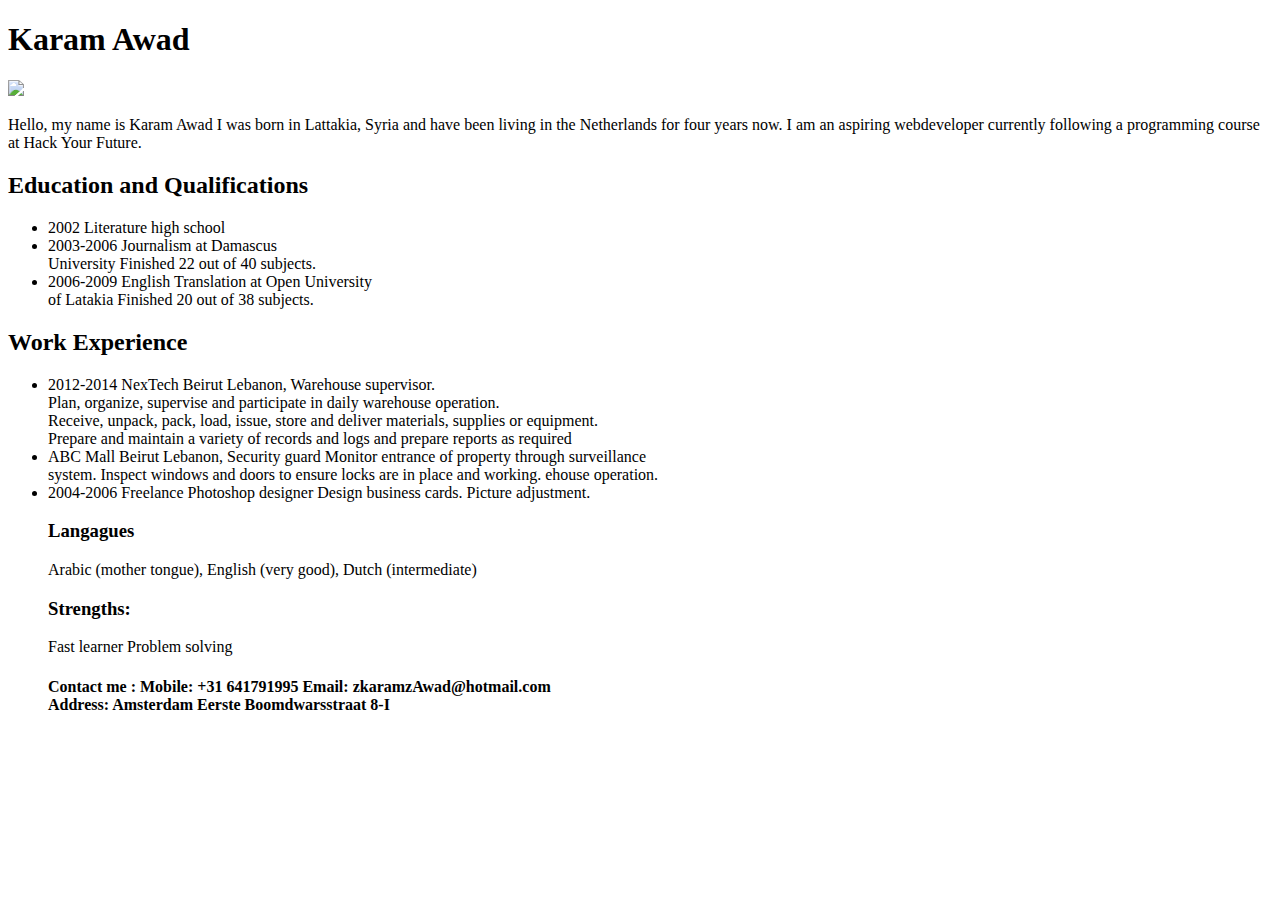
==== week1/week1.html @ 2b6f9f0e "creat a week2 folder" ====
<!DOCTYPE html>
<html lang="en">
<head>
 
    <link rel="stylesheet" href="css.css">
    <meta charset="UTF-8">
    <meta name="viewport" content="width=device-width, initial-scale=1.0">
    <meta http-equiv="X-UA-Compatible" content="ie=edge">
    <title>Digital Resume</title>

</head>
<body>
    <div id="all">
      <div id="naam">
    <h1>Karam Awad</h1>
        </div>
    <div class="inline">
  
   <img src="https://i.ibb.co/wMZ00QW/qaws.jpg">
    <p id="me"><span id="first">H</span>ello, my name is Karam Awad 
        I was born in Lattakia, Syria and have been living in the Netherlands for four years now. 
        I am an aspiring webdeveloper currently following a programming course at Hack Your Future.
    </p>
    </div>
   <div id="border">
    <h2> Education and Qualifications</h2>
  <ul>
 
      <li>2002		Literature high school  </li>
    <li>2003-2006	Journalism at Damascus</br> University 
        Finished 22 out of 40 subjects.


    </li>
  <li>2006-2009	English Translation at Open University </br>of Latakia
        Finished 20 out of 38 subjects.
</li>
  </ul>
<h2>Work Experience </h2>
<ul>
 <li>2012-2014	NexTech Beirut Lebanon, Warehouse supervisor.</br>
Plan, organize, supervise and participate in daily warehouse operation.</br>
Receive, unpack, pack, load, issue, store and deliver materials, supplies or equipment.</br>
Prepare and maintain a variety of records and logs and prepare reports as required

  </li>
  
<li>ABC Mall Beirut Lebanon, Security guard
Monitor entrance of property through surveillance</br> system.
Inspect windows and doors to ensure locks are in place and working.
ehouse operation.

  </li>
  <li>2004-2006       Freelance Photoshop designer
Design business cards.
    Picture adjustment.</li>
<h3>
                            
Langagues
  </h3>
Arabic (mother tongue), English (very good), Dutch (intermediate)

<h3>Strengths:</h3>
Fast learner
Problem solving 
<h4> Contact me : Mobile: +31 641791995 
Email: zkaramzAwad@hotmail.com <br>
Address: Amsterdam  Eerste Boomdwarsstraat 8-I
</h4>

</div>
    </div>
</body>
</html>
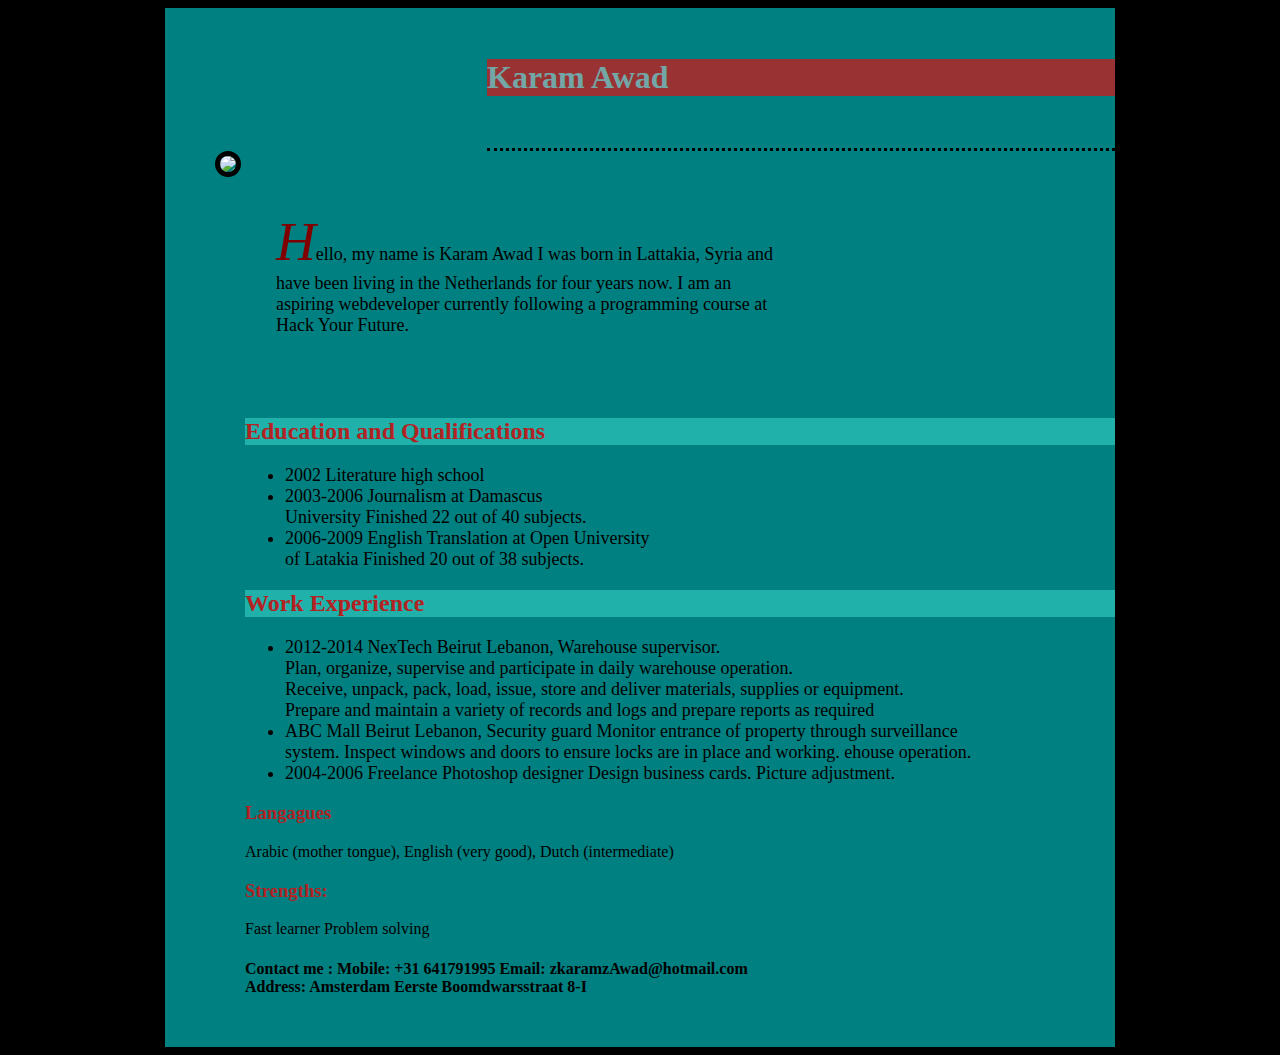
==== commit d7b9a18a: "chang html and text" ====
--- a/week1/week1.html
+++ b/week1/week1.html
@@ -2,7 +2,7 @@
 <html lang="en">
 <head>
  
-    <link rel="stylesheet" href="css.css">
+    <link rel="stylesheet" href="week1.css">
     <meta charset="UTF-8">
     <meta name="viewport" content="width=device-width, initial-scale=1.0">
     <meta http-equiv="X-UA-Compatible" content="ie=edge">
@@ -11,19 +11,19 @@
 </head>
 <body>
     <div id="all">
-      <div id="naam">
+      <header>
     <h1>Karam Awad</h1>
-        </div>
+      </header>
     <div class="inline">
   
    <img src="https://i.ibb.co/wMZ00QW/qaws.jpg">
-    <p id="me"><span id="first">H</span>ello, my name is Karam Awad 
+    <p id="me"><span class="first">H</span>ello, my name is Karam Awad 
         I was born in Lattakia, Syria and have been living in the Netherlands for four years now. 
         I am an aspiring webdeveloper currently following a programming course at Hack Your Future.
     </p>
     </div>
    <div id="border">
-    <h2> Education and Qualifications</h2>
+   <section> <h2> Education and Qualifications</h2>
   <ul>
  
       <li>2002		Literature high school  </li>
@@ -35,7 +35,8 @@
   <li>2006-2009	English Translation at Open University </br>of Latakia
         Finished 20 out of 38 subjects.
 </li>
-  </ul>
+  </ul> </section>
+  <article>
 <h2>Work Experience </h2>
 <ul>
  <li>2012-2014	NexTech Beirut Lebanon, Warehouse supervisor.</br>
@@ -54,6 +55,7 @@
   <li>2004-2006       Freelance Photoshop designer
 Design business cards.
     Picture adjustment.</li>
+  </article>
 <h3>
                             
 Langagues
@@ -63,12 +65,12 @@
 <h3>Strengths:</h3>
 Fast learner
 Problem solving 
+<footer>
 <h4> Contact me : Mobile: +31 641791995 
 Email: zkaramzAwad@hotmail.com <br>
 Address: Amsterdam  Eerste Boomdwarsstraat 8-I
 </h4>
-
-</div>
+</footer>
     </div>
 </body>
 </html>
--- a/week1/week1.css
+++ b/week1/week1.css
@@ -0,0 +1,53 @@
+body {
+ 
+    background-color: 	black;
+  }
+  #all{
+    background-color:	#008080;
+    width:950px;
+    margin: auto;
+  }
+  img {
+      width: 270px;
+    border-radius: 50%;
+   margin-left: 50px;
+   border: 5px solid black;
+  }
+  .inline {
+    display: inline-block;
+  }
+  #me {  font-size: large;
+     width: 500px;
+     float: right;
+      margin: 59px 12px 12px 35px;
+       
+  }
+  #border{
+  
+     padding-top: 50px;
+    
+  
+    padding-bottom: 30px;
+    padding-left: 80px;
+  }
+  li {font-size: large;
+    
+  }
+  header{
+   margin: 0px 0px 0px 322px;
+    padding-top: 30px;
+    padding-bottom: 30px;
+    border-bottom: dotted ;
+    
+  }
+  h1{ background-color:rgb(255, 0, 0);opacity:0.6;;
+  color:#C0C0C0;}
+  h2{background-color:#20B2AA;
+  color: #B22222}
+  .first{
+     font-size: 55px;
+    color:  #800000;;
+    font-style: italic;
+    
+  }
+  h3 {color:#B22222}
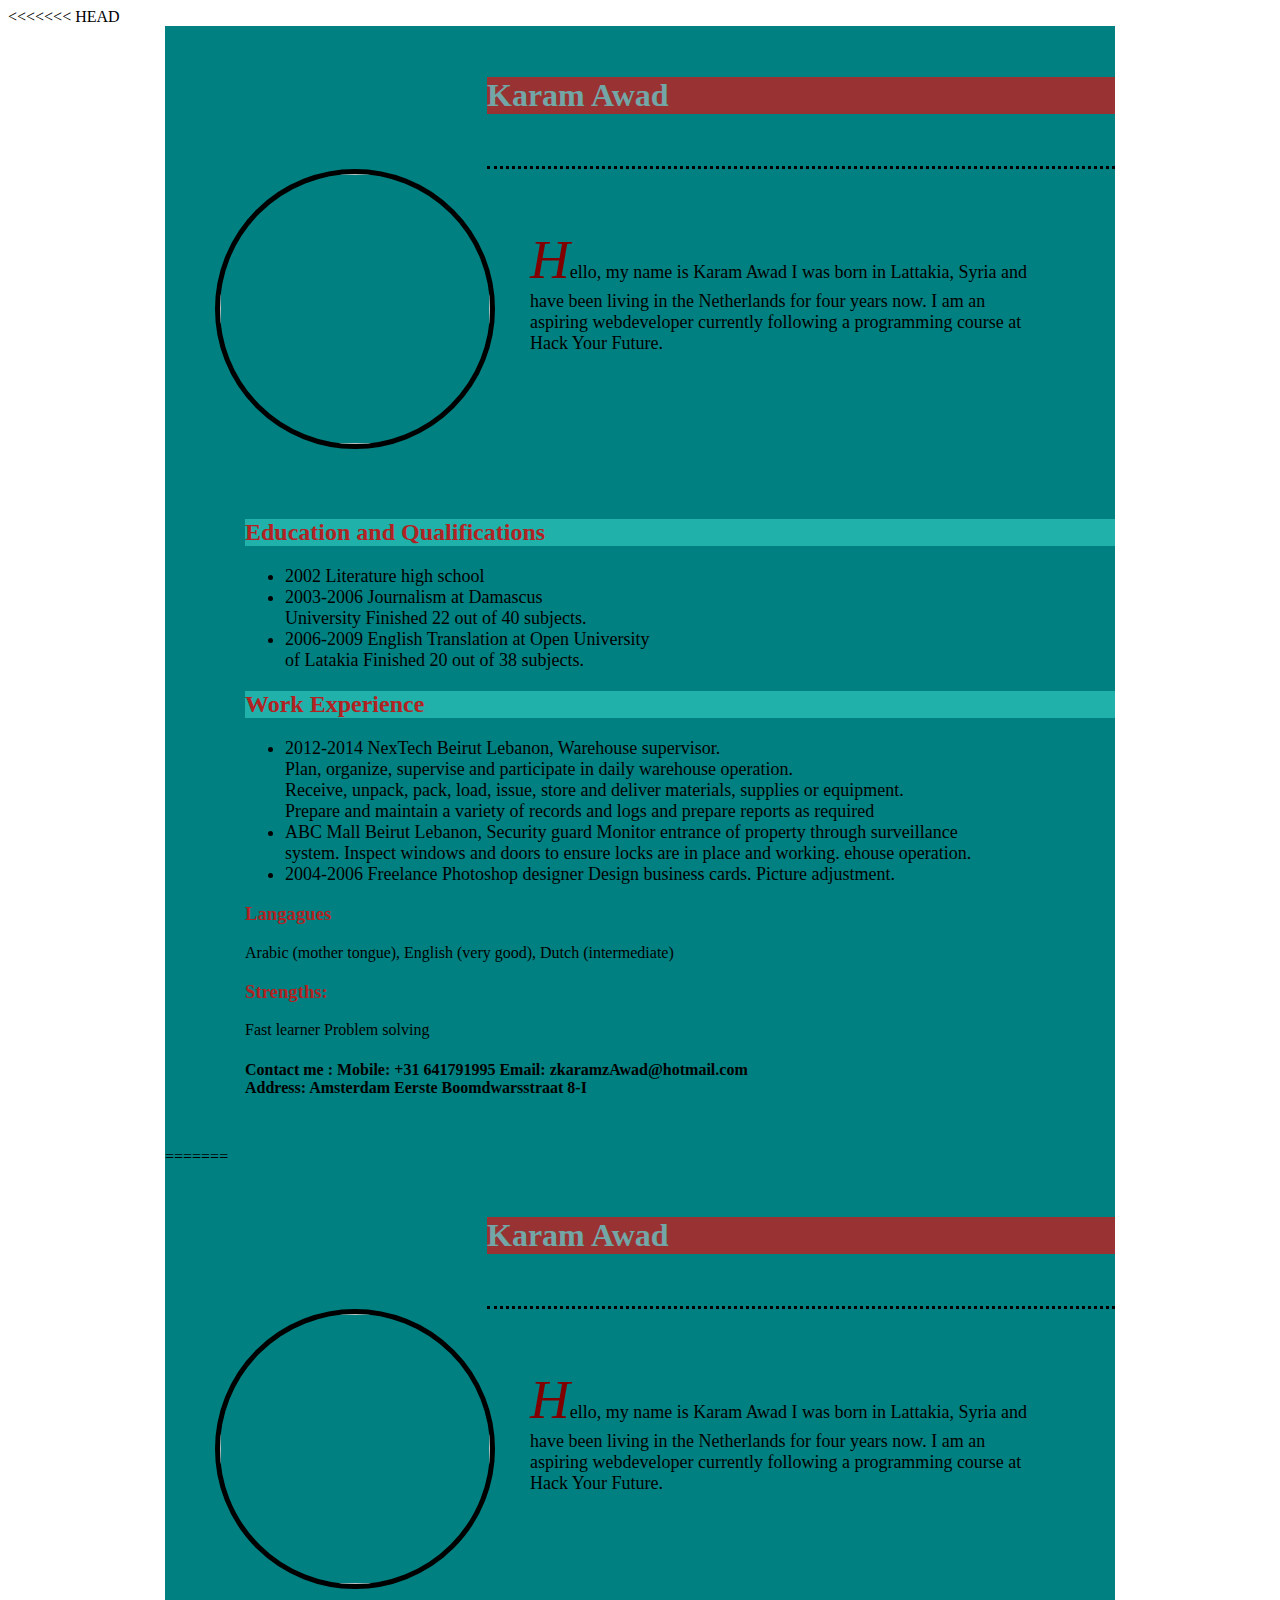
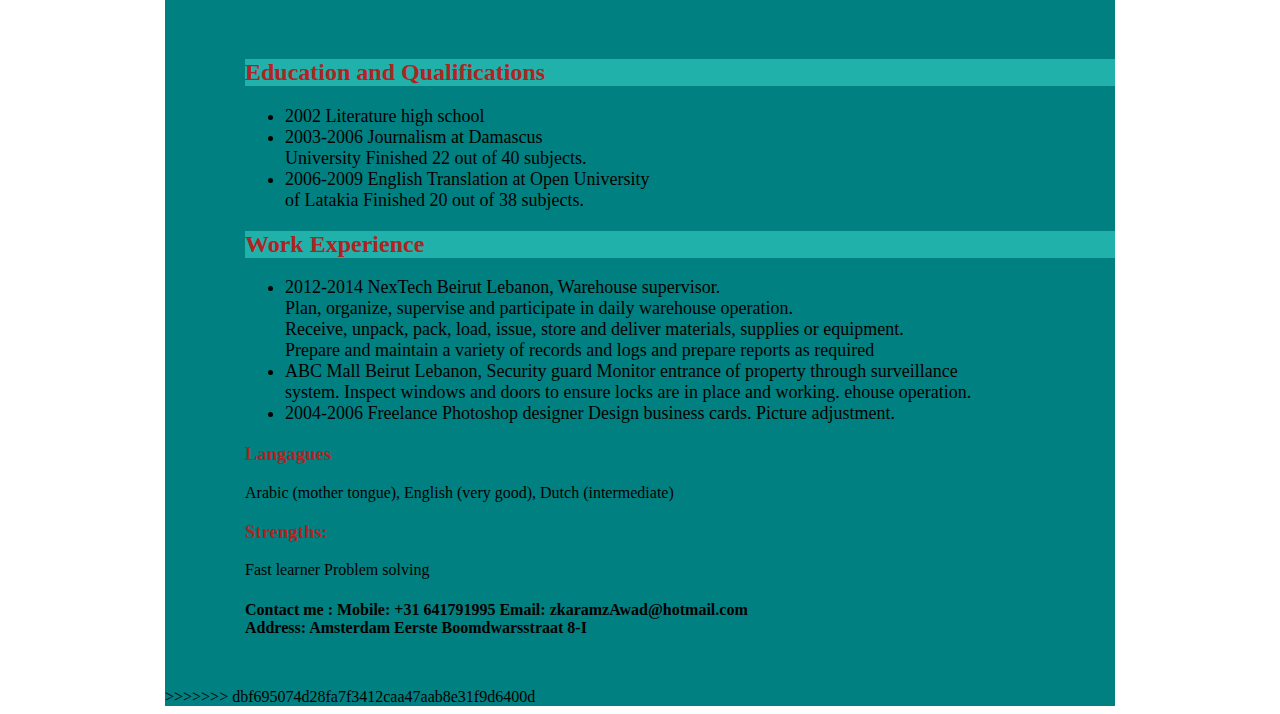
==== commit f0dd7ea7: "am not sure what am doing" ====
--- a/week1/week1.html
+++ b/week1/week1.html
@@ -1,3 +1,4 @@
+<<<<<<< HEAD
 <!DOCTYPE html>
 <html lang="en">
 <head>
@@ -74,3 +75,81 @@
     </div>
 </body>
 </html>
+=======
+<!DOCTYPE html>
+<html lang="en">
+<head>
+ 
+    <link rel="stylesheet" href="week1.css">
+    <meta charset="UTF-8">
+    <meta name="viewport" content="width=device-width, initial-scale=1.0">
+    <meta http-equiv="X-UA-Compatible" content="ie=edge">
+    <title>Digital Resume</title>
+
+</head>
+<body>
+    <div id="all">
+      <header>
+    <h1>Karam Awad</h1>
+      </header>
+    <div class="inline">
+  
+   <img src="https://i.ibb.co/wMZ00QW/qaws.jpg">
+    <p id="me"><span class="first">H</span>ello, my name is Karam Awad 
+        I was born in Lattakia, Syria and have been living in the Netherlands for four years now. 
+        I am an aspiring webdeveloper currently following a programming course at Hack Your Future.
+    </p>
+    </div>
+   <div id="border">
+   <section> <h2> Education and Qualifications</h2>
+  <ul>
+ 
+      <li>2002		Literature high school  </li>
+    <li>2003-2006	Journalism at Damascus</br> University 
+        Finished 22 out of 40 subjects.
+
+
+    </li>
+  <li>2006-2009	English Translation at Open University </br>of Latakia
+        Finished 20 out of 38 subjects.
+</li>
+  </ul> </section>
+  <article>
+<h2>Work Experience </h2>
+<ul>
+ <li>2012-2014	NexTech Beirut Lebanon, Warehouse supervisor.</br>
+Plan, organize, supervise and participate in daily warehouse operation.</br>
+Receive, unpack, pack, load, issue, store and deliver materials, supplies or equipment.</br>
+Prepare and maintain a variety of records and logs and prepare reports as required
+
+  </li>
+  
+<li>ABC Mall Beirut Lebanon, Security guard
+Monitor entrance of property through surveillance</br> system.
+Inspect windows and doors to ensure locks are in place and working.
+ehouse operation.
+
+  </li>
+  <li>2004-2006       Freelance Photoshop designer
+Design business cards.
+    Picture adjustment.</li>
+  </article>
+<h3>
+                            
+Langagues
+  </h3>
+Arabic (mother tongue), English (very good), Dutch (intermediate)
+
+<h3>Strengths:</h3>
+Fast learner
+Problem solving 
+<footer>
+<h4> Contact me : Mobile: +31 641791995 
+Email: zkaramzAwad@hotmail.com <br>
+Address: Amsterdam  Eerste Boomdwarsstraat 8-I
+</h4>
+</footer>
+    </div>
+</body>
+</html>
+>>>>>>> dbf695074d28fa7f3412caa47aab8e31f9d6400d
--- a/week1/week1.css
+++ b/week1/week1.css
@@ -1,3 +1,4 @@
+<<<<<<< HEAD
 body {
  
     background-color: 	black;
@@ -51,3 +52,58 @@
     
   }
   h3 {color:#B22222}
+=======
+body {
+ 
+    background-color: 	black;
+  }
+  #all{
+    background-color:	#008080;
+    width:950px;
+    margin: auto;
+  }
+  img {
+      width: 270px;
+    border-radius: 50%;
+   margin-left: 50px;
+   border: 5px solid black;
+  }
+  .inline {
+    display: inline-block;
+  }
+  #me {  font-size: large;
+     width: 500px;
+     float: right;
+      margin: 59px 12px 12px 35px;
+       
+  }
+  #border{
+  
+     padding-top: 50px;
+    
+  
+    padding-bottom: 30px;
+    padding-left: 80px;
+  }
+  li {font-size: large;
+    
+  }
+  header{
+   margin: 0px 0px 0px 322px;
+    padding-top: 30px;
+    padding-bottom: 30px;
+    border-bottom: dotted ;
+    
+  }
+  h1{ background-color:rgb(255, 0, 0);opacity:0.6;;
+  color:#C0C0C0;}
+  h2{background-color:#20B2AA;
+  color: #B22222}
+  .first{
+     font-size: 55px;
+    color:  #800000;;
+    font-style: italic;
+    
+  }
+  h3 {color:#B22222}
+>>>>>>> dbf695074d28fa7f3412caa47aab8e31f9d6400d
--- a/week1/week1.css
+++ b/week1/week1.css
@@ -1,3 +1,4 @@
+<<<<<<< HEAD
 body {
  
     background-color: 	black;
@@ -51,3 +52,58 @@
     
   }
   h3 {color:#B22222}
+=======
+body {
+ 
+    background-color: 	black;
+  }
+  #all{
+    background-color:	#008080;
+    width:950px;
+    margin: auto;
+  }
+  img {
+      width: 270px;
+    border-radius: 50%;
+   margin-left: 50px;
+   border: 5px solid black;
+  }
+  .inline {
+    display: inline-block;
+  }
+  #me {  font-size: large;
+     width: 500px;
+     float: right;
+      margin: 59px 12px 12px 35px;
+       
+  }
+  #border{
+  
+     padding-top: 50px;
+    
+  
+    padding-bottom: 30px;
+    padding-left: 80px;
+  }
+  li {font-size: large;
+    
+  }
+  header{
+   margin: 0px 0px 0px 322px;
+    padding-top: 30px;
+    padding-bottom: 30px;
+    border-bottom: dotted ;
+    
+  }
+  h1{ background-color:rgb(255, 0, 0);opacity:0.6;;
+  color:#C0C0C0;}
+  h2{background-color:#20B2AA;
+  color: #B22222}
+  .first{
+     font-size: 55px;
+    color:  #800000;;
+    font-style: italic;
+    
+  }
+  h3 {color:#B22222}
+>>>>>>> dbf695074d28fa7f3412caa47aab8e31f9d6400d
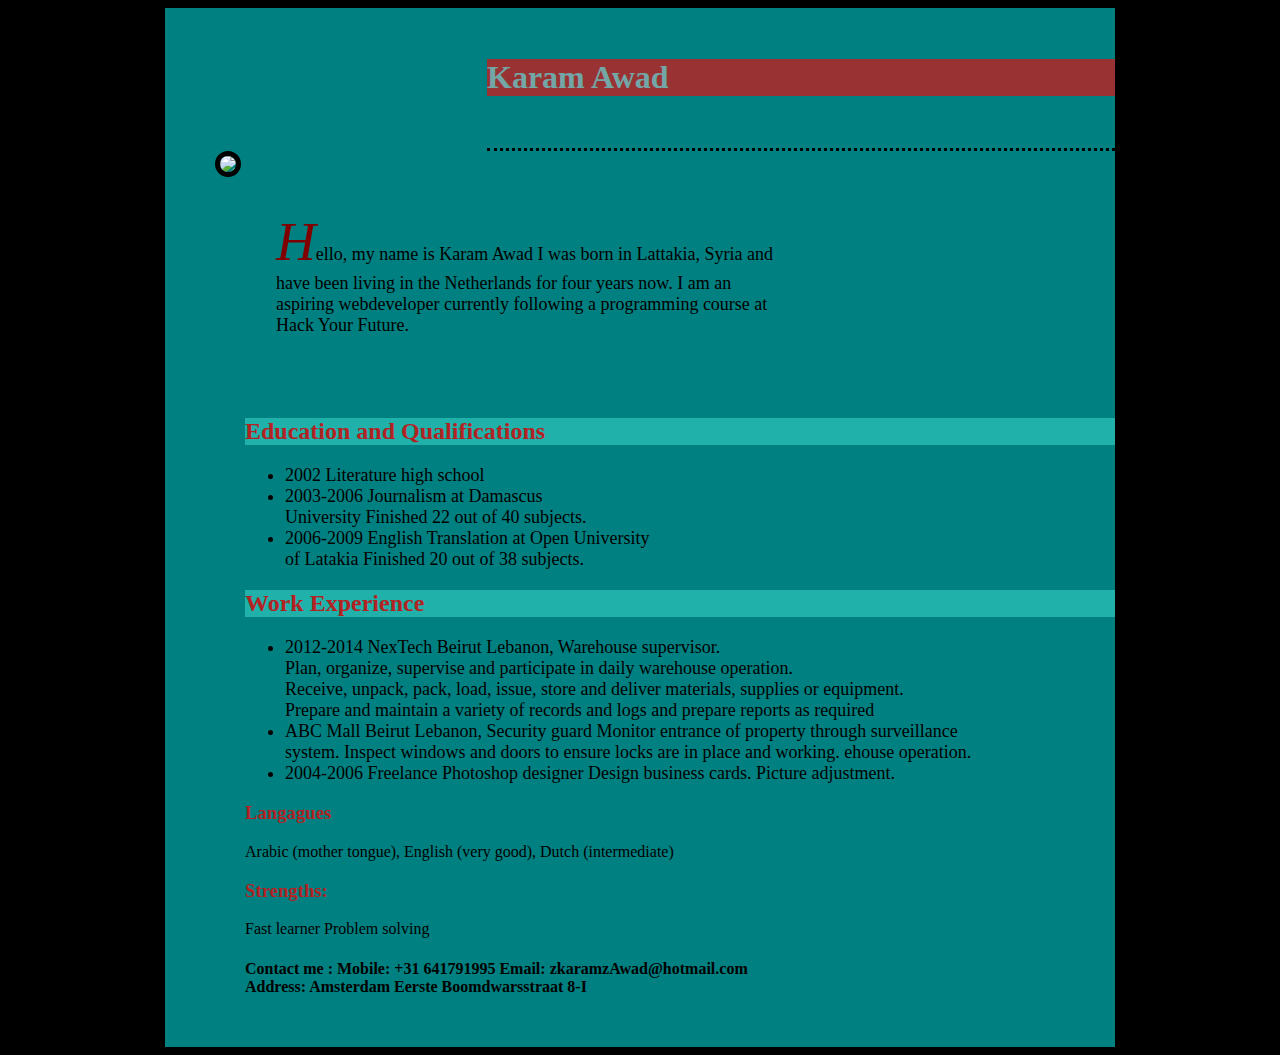
==== commit 9afeb6e4: "the changes after the feedback" ====
--- a/week1/week1.html
+++ b/week1/week1.html
@@ -1,4 +1,4 @@
-<<<<<<< HEAD
+
 <!DOCTYPE html>
 <html lang="en">
 <head>
@@ -75,81 +75,4 @@
     </div>
 </body>
 </html>
-=======
-<!DOCTYPE html>
-<html lang="en">
-<head>
- 
-    <link rel="stylesheet" href="week1.css">
-    <meta charset="UTF-8">
-    <meta name="viewport" content="width=device-width, initial-scale=1.0">
-    <meta http-equiv="X-UA-Compatible" content="ie=edge">
-    <title>Digital Resume</title>
 
-</head>
-<body>
-    <div id="all">
-      <header>
-    <h1>Karam Awad</h1>
-      </header>
-    <div class="inline">
-  
-   <img src="https://i.ibb.co/wMZ00QW/qaws.jpg">
-    <p id="me"><span class="first">H</span>ello, my name is Karam Awad 
-        I was born in Lattakia, Syria and have been living in the Netherlands for four years now. 
-        I am an aspiring webdeveloper currently following a programming course at Hack Your Future.
-    </p>
-    </div>
-   <div id="border">
-   <section> <h2> Education and Qualifications</h2>
-  <ul>
- 
-      <li>2002		Literature high school  </li>
-    <li>2003-2006	Journalism at Damascus</br> University 
-        Finished 22 out of 40 subjects.
-
-
-    </li>
-  <li>2006-2009	English Translation at Open University </br>of Latakia
-        Finished 20 out of 38 subjects.
-</li>
-  </ul> </section>
-  <article>
-<h2>Work Experience </h2>
-<ul>
- <li>2012-2014	NexTech Beirut Lebanon, Warehouse supervisor.</br>
-Plan, organize, supervise and participate in daily warehouse operation.</br>
-Receive, unpack, pack, load, issue, store and deliver materials, supplies or equipment.</br>
-Prepare and maintain a variety of records and logs and prepare reports as required
-
-  </li>
-  
-<li>ABC Mall Beirut Lebanon, Security guard
-Monitor entrance of property through surveillance</br> system.
-Inspect windows and doors to ensure locks are in place and working.
-ehouse operation.
-
-  </li>
-  <li>2004-2006       Freelance Photoshop designer
-Design business cards.
-    Picture adjustment.</li>
-  </article>
-<h3>
-                            
-Langagues
-  </h3>
-Arabic (mother tongue), English (very good), Dutch (intermediate)
-
-<h3>Strengths:</h3>
-Fast learner
-Problem solving 
-<footer>
-<h4> Contact me : Mobile: +31 641791995 
-Email: zkaramzAwad@hotmail.com <br>
-Address: Amsterdam  Eerste Boomdwarsstraat 8-I
-</h4>
-</footer>
-    </div>
-</body>
-</html>
->>>>>>> dbf695074d28fa7f3412caa47aab8e31f9d6400d
--- a/week1/week1.css
+++ b/week1/week1.css
@@ -1,4 +1,4 @@
-<<<<<<< HEAD
+
 body {
  
     background-color: 	black;
@@ -51,59 +51,4 @@
     font-style: italic;
     
   }
-  h3 {color:#B22222}
-=======
-body {
- 
-    background-color: 	black;
-  }
-  #all{
-    background-color:	#008080;
-    width:950px;
-    margin: auto;
-  }
-  img {
-      width: 270px;
-    border-radius: 50%;
-   margin-left: 50px;
-   border: 5px solid black;
-  }
-  .inline {
-    display: inline-block;
-  }
-  #me {  font-size: large;
-     width: 500px;
-     float: right;
-      margin: 59px 12px 12px 35px;
-       
-  }
-  #border{
-  
-     padding-top: 50px;
-    
-  
-    padding-bottom: 30px;
-    padding-left: 80px;
-  }
-  li {font-size: large;
-    
-  }
-  header{
-   margin: 0px 0px 0px 322px;
-    padding-top: 30px;
-    padding-bottom: 30px;
-    border-bottom: dotted ;
-    
-  }
-  h1{ background-color:rgb(255, 0, 0);opacity:0.6;;
-  color:#C0C0C0;}
-  h2{background-color:#20B2AA;
-  color: #B22222}
-  .first{
-     font-size: 55px;
-    color:  #800000;;
-    font-style: italic;
-    
-  }
-  h3 {color:#B22222}
->>>>>>> dbf695074d28fa7f3412caa47aab8e31f9d6400d
+  h3 {color:#B22222};
